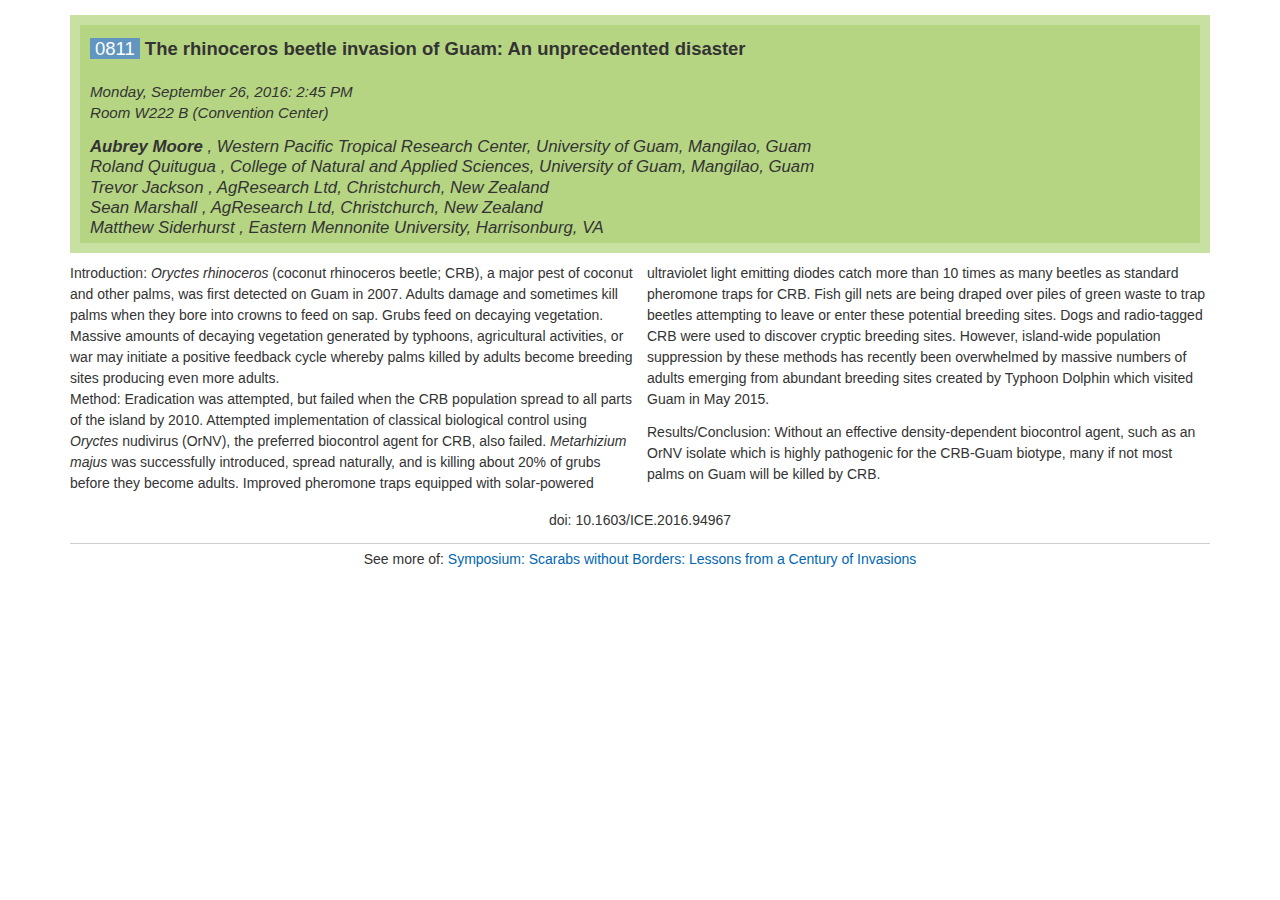
==== Paper94967.html @ 52c60760 "add files" ====
<!DOCTYPE html>
<html>

	<head>
		<META http-equiv="X-UA-Compatible" content="IE=edge"><meta charset="utf-8">
<meta name="viewport" content="width=device-width, initial-scale=1, minimum-scale=1, maximum-scale=1" />
<link href="stylesheets/960reset.css" rel="stylesheet" type="text/css" />





<link href="stylesheets/webprogram.css" rel="stylesheet"  type="text/css" />

<script type="text/javascript">
	// This function hides the address bar so that it doesn't interfere with the mobile browsing experience. //
	function hideAddressBar() {
	  if(!window.location.hash) {
		if(document.height < window.outerHeight) {
			document.body.style.height = (window.outerHeight + 50) + 'px';
		}
		setTimeout( function(){ window.scrollTo(0, 1); }, 50 );
	  }
	}
	window.addEventListener("load", function(){ if(!window.pageYOffset){ hideAddressBar(); } } );
	window.addEventListener("orientationchange", hideAddressBar );
</script>



		<title>The rhinoceros beetle invasion of Guam: An unprecedented disaster</title>


	<style type="text/css">.highlight { background: #FFFF40; color: #000; }</style><script type="text/javascript" src="media/js/highlight.js"></script></head>

<body onload="highlight();" class="webprogram paper">
<div class="wrapper">

		<div class="container main wrapper">

			<section>
				<div class="content">
					<section class="contenttop">
					<h2 class="subtitle"><span class="number">0811</span> The rhinoceros beetle invasion of Guam: An unprecedented disaster</h2>








	<div class="datetime">Monday, September 26, 2016: 2:45 PM</div>
	<div class="location">Room W222 B (Convention Center)</div>



		<div class="paperauthors">


			<div class="presenter">
				<span class="name">

						 Aubrey Moore

				</span>


				,
					<span class="affiliation">Western Pacific Tropical Research Center, University of Guam, Mangilao, Guam</span>

			</div>

			<div class="author">
				<span class="name">

						 Roland Quitugua

				</span>


				,
					<span class="affiliation">College of Natural and Applied Sciences, University of Guam, Mangilao, Guam</span>

			</div>

			<div class="author">
				<span class="name">

						 Trevor Jackson

				</span>


				,
					<span class="affiliation">AgResearch Ltd, Christchurch, New Zealand</span>

			</div>

			<div class="author">
				<span class="name">

						 Sean Marshall

				</span>


				,
					<span class="affiliation">AgResearch Ltd, Christchurch, New Zealand</span>

			</div>

			<div class="author">
				<span class="name">

						 Matthew Siderhurst

				</span>


				,
					<span class="affiliation">Eastern Mennonite University, Harrisonburg, VA</span>

			</div>


</div>

	</section>

	<div class="media">

</div>




	<div class="abstract">
		Introduction: <i>Oryctes</i><i> rhinoceros </i>(coconut rhinoceros beetle; CRB), a major pest of coconut and other palms, was first detected on Guam in 2007. Adults damage and sometimes kill palms when they bore into crowns to feed on sap. Grubs feed on decaying vegetation. Massive amounts of decaying vegetation generated by typhoons, agricultural activities, or war may initiate a positive feedback cycle whereby palms killed by adults become breeding sites producing even more adults.
<p>Method: Eradication was attempted, but failed when the CRB population spread to all parts of the island by 2010. Attempted implementation of classical biological control using <em>Oryctes </em>nudivirus (OrNV), the preferred biocontrol agent for CRB, also failed. <i>Metarhizium majus </i>was successfully introduced, spread naturally, and is killing about 20% of grubs before they become adults. Improved pheromone traps equipped with solar-powered ultraviolet light emitting diodes catch more than 10 times as many beetles as standard pheromone traps for CRB. Fish gill nets are being draped over piles of green waste to trap beetles attempting to leave or enter these potential breeding sites. Dogs and radio-tagged CRB were used to discover cryptic breeding sites. However, island-wide population suppression by these methods has recently been overwhelmed by massive numbers of adults emerging from abundant breeding sites created by Typhoon Dolphin which visited Guam in May 2015.
<p>Results/Conclusion: Without an effective density-dependent biocontrol agent, such as an OrNV isolate which is highly pathogenic for the CRB-Guam biotype, many if not most palms on Guam will be killed by CRB.
	</div>

<p class="doi">doi: 10.1603/ICE.2016.94967</p>

	<div class="parents">
	See more of: <a href="Session26139.html">Symposium: Scarabs without Borders: Lessons from a Century of Invasions</a><br>
</div>



</body></html>
---- stylesheets/960reset.css ----
/* `XHTML, HTML4, HTML5 Reset
----------------------------------------------------------------------------------------------------*/

a,
abbr,
acronym,
address,
applet,
article,
aside,
audio,
b,
big,
blockquote,
body,
canvas,
caption,
center,
cite,
code,
dd,
del,
details,
dfn,
dialog,
div,
dl,
dt,
em,
embed,
fieldset,
figcaption,
figure,
font,
footer,
form,
h1,
h2,
h3,
h4,
h5,
h6,
header,
hgroup,
hr,
html,
i,
iframe,
img,
ins,
kbd,
label,
legend,
li,
mark,
menu,
meter,
nav,
object,
ol,
output,
p,
pre,
progress,
q,
rp,
rt,
ruby,
s,
samp,
section,
small,
span,
strike,
strong,
sub,
summary,
sup,
table,
tbody,
td,
tfoot,
th,
thead,
time,
tr,
tt,
u,
ul,
var,
video,
xmp {
  border: 0;
  margin: 0;
  padding: 0;
  font-size: 100%;
}

html,
body {
  height: 100%;
}

article,
aside,
details,
figcaption,
figure,
footer,
header,
hgroup,
menu,
nav,
section {
/*
  Override the default (display: inline) for
  browsers that do not recognize HTML5 tags.

  IE8 (and lower) requires a shiv:
  http://ejohn.org/blog/html5-shiv
*/
  display: block;
}

b,
strong {
/*
  Makes browsers agree.
  IE + Opera = font-weight: bold.
  Gecko + WebKit = font-weight: bolder.
*/
  font-weight: bold;
}

img {
  color: transparent;
  font-size: 0;
  vertical-align: middle;
/*
  For IE.
  http://css-tricks.com/ie-fix-bicubic-scaling-for-images
*/
  -ms-interpolation-mode: bicubic;
}

ol,
ul {
  list-style: none;
}

li {
/*
  For IE6 + IE7:

  "display: list-item" keeps bullets from
  disappearing if hasLayout is triggered.
*/
  display: list-item;
}

table {
  border-collapse: collapse;
  border-spacing: 0;
}

th,
td,
caption {
  font-weight: normal;
  vertical-align: top;
  text-align: left;
}

q {
  quotes: none;
}

q:before,
q:after {
  content: '';
  content: none;
}

sub,
sup,
small {
  font-size: 75%;
}

sub,
sup {
  line-height: 0;
  position: relative;
  vertical-align: baseline;
}

sub {
  bottom: -0.25em;
}

sup {
  top: -0.5em;
}

svg {
/*
  For IE9. Without, occasionally draws shapes
  outside the boundaries of <svg> rectangle.
*/
  overflow: hidden;
}
---- stylesheets/webprogram.css ----
@import url("default.css");

/* CLIENT STYLE OVERRIDES GO IN THE CLIENT LEVEL VERSION OF THIS STYLESHEET */
html {   
	font-size: 1.1em;
    line-height: 1.6;
    background: #111;
    font-family: 'Neris-Light', 'Verdana', 'Helvetica','Arial',sans-serif;
    -webkit-text-size-adjust: 100%;
    -ms-text-size-adjust: 100%;
}
html, button, input, select, textarea {
    color: #333;
}
*, *:before, *:after {
    -webkit-box-sizing: border-box;
    -moz-box-sizing: border-box;
    box-sizing: border-box;
}
/* Body for all pages */

body {
	background-color: #fff;
    color: #333;
    min-width: 320px;
    max-width: 1440px;
    margin: auto;
    font-family: 'Neris-Light', 'Verdana', 'Helvetica','Arial',sans-serif;
    font-size: 14px;
    line-height: 1.5;
	}
p { margin: 0 0 12px; }	
.clear { clear:both; }
.wrapper { background-color: #fff; }
.container{padding-right:15px;padding-left:15px;margin-right:auto;margin-left:auto}
.container:before,.container:after{display:table;content:" "}.container:after{clear:both}
.container:before,.container:after{display:table;content:" "}.container:after{clear:both}
@media(min-width:768px){
	.container{width:750px}
}
@media(min-width:992px){
	.container{width:970px}
}
@media(min-width:1200px){
	.container{width:1170px}
}
.header.wrapper {
    width: 100%;
    background-color: #f2f4f3;
    text-align: left;
    background: #f2f4f3;
	box-sizing: border-box;
}
@media only screen and (min-width: 768px) {
	.header.wrapper {
		background: #fff;
		background: -moz-linear-gradient(top, #f2f4f3 0%, #ffffff 100%);
		background: -webkit-gradient(linear, left top, left bottom, color-stop(0%, #f2f4f3), color-stop(100%, #ffffff));
		background: -webkit-linear-gradient(top, #f2f4f3 0%, #ffffff 100%);
		background: -o-linear-gradient(top, #f2f4f3 0%, #ffffff 100%);
		background: -ms-linear-gradient(top, #f2f4f3 0%, #ffffff 100%);
		background: linear-gradient(to bottom, #f2f4f3 0%, #ffffff 100%);
		filter: progid:DXImageTransform.Microsoft.gradient( startColorstr='#f2f4f3', endColorstr='#ffffff',GradientType=0 );
	}
}
.container.main.wrapper {
    padding-bottom: 2em;
}
/* Page title */
.title {
	background-color: #00612e;
	padding: 10px 20px 3px 20px;
	border-bottom: 2px solid #FFFFFF;
	font-size: 0.7em;
	font-style: italic;
	text-align: left;
	font-weight: normal;
	margin: 0px;
}
/* Navigation  */
.navbar {
	position: relative;
    top: auto;
    left: auto;
    background-color: #e3e9e5;
    border: 0;
	}
	.navigation {
		padding: 0;
		font-size: 1em;
		line-height: 1.5em;
		background: #e3e9e5;
		position: relative;
		text-align: center;
		margin: 0 auto;
		}
		.navigation ul {
			background-color: #e3e9e5;
			margin: 0;
			position: relative;
			}
			.navigation ul li {
				display: inline-block;
				box-sizing: border-box;
				}
				.navigation ul li a,
				.navigation ul li a:hover,
				.navigation ul li a:visited,
				.navigation ul li a:active,
				.navigation ul li a:focus
				{
					display: inline-block;
					text-decoration: none;
					color: #333;
					box-sizing: border-box;
					position: relative;
					margin-left: 0px;
					border-radius: 40px;
					padding: 10px 15px;
					margin-top: 7px;
					margin-bottom: 7px;				
				}}
				@media only screen and (max-width: 992px) {
					.navigation ul li a,
					.navigation ul li a:hover,
					.navigation ul li a:visited,
					.navigation ul li a:active,
					.navigation ul li a:focus
					{
						margin-left: 0px;
						border-radius: 30px;
						padding: 8px 12px;
						margin-top: 5px;
						margin-bottom: 5px;				
				}}
				.navigation ul li a:hover, .navigation ul li a.currentpage {
					background-color: #fff;
				}

/* Banner image block - should match banner size */
.banner.wrapper { 
	width:100%;
	height:133px; 
	box-sizing: border-box;
	background-color: transparent;
	}
.banner .logo { 
    width: 62%;
    height: 133px;
    float: left;
}
.banner form {
    width: 38%;
    display: inline-block;
    float: right;
	margin: 48px 0 0;
	box-sizing: border-box;
	}
	.banner form input {
		height: 40px;
		background-color: #f2f4f3;
		display: inline-block;
		width: 70%;
		padding: 6px 12px;
		font-size: 14px;
		line-height: 1.428571429;
		color: #555;
		vertical-align: middle;
		background-image: none;
		border: 1px solid #ccc;
		border-radius: 0;
		-webkit-box-shadow: inset 0 1px 1px rgba(0,0,0,0.075);
		box-shadow: inset 0 1px 1px rgba(0,0,0,0.075);
		-webkit-transition: border-color ease-in-out .15s,box-shadow ease-in-out .15s;
		transition: border-color ease-in-out .15s,box-shadow ease-in-out .15s;
		box-sizing: border-box;
	}
	.banner form button {
		color: #333;
		background-color: #ebebeb;
		border-color: #adadad;
		border: 1px solid #555;
		padding: 3px 12px;
		font-size: 14px;
		line-height: 1.428571429;
		color: #555;
		vertical-align: middle;
		background-image: none;
		border: 1px solid #ccc;
		border-radius: 0;
		display: inline-block;
		height: 40px;
		margin:0;
	}

.banner .logo img {
	width: auto;
    display: block;
    float: left;
    height: 119px;
    margin: 10px 5px 4px 0;
}
@media only screen and (max-width: 768px) {
	.banner .logo img {
		width: auto;
		height: 67px;
		margin: 10px 10px 5px 0;
	}
	.banner.wrapper, .banner .logo {
		height: 90px;
	}
	.banner form {
		margin: 25px 0 0 0;
	}
	.banner form input, .banner form button {
		height: 30px;
		width: 65%;
		padding: 6px;
		font-size: 12px;
	}
	.banner form button {
		width: auto;
	}
}
img {
    vertical-align: middle;
    border: 0;
}

.content, #searchdisplay td {
    text-align: left;
    margin:0;
    font-size: 1em; 
    padding-top: 10px;
    padding-bottom: 20px;
}

.start .section {
	padding:0;
}

.contenttop {
    border: none;;
    text-align: left;
    font-size: 1.2em;
    font-weight: normal;
	background-color: #b6d583;
    background-image: url(../images/texture-green.png);
    padding: 5px 10px;
    border: solid 10px #c8e0a2;
    margin: 5px 0 10px;
}
.subtitle {
    background-color: transparent;
    padding: 0 0 5px 0;
    border-bottom: none;
    text-align: left;
    font-size: 1.1em;
    font-weight:bold;
}
.session .location, .session .datetime,
.paper .location, .paper .datetime {
    font-style: italic;
    text-align: left;
    color: #333;
    margin-bottom: 1em;
	font-size: 0.9em;
	line-height: 1.2em;
}
.session .datetime, .paper .datetime { margin: 1.0em 0.0em 0.2em 0.0em; }
.session .group {
    width: auto;
    float: left;
    text-align: left;
    font-size: 1.0em;
	display: inline-block;
}
.session .people {
    margin-left: 15px;
    text-align: left;
    font-style: italic;
    font-size: 1.0em;
	display: inline-block;
}

.paper .number {
    color: #FFFFFF;
    padding: 0 5px;
    background-color: #6096BF;
    font-weight: normal;
}
.paperauthors {
	line-height: 1.2em;
}
.paper .abstract {
	-webkit-column-count: 2; /* Chrome, Safari, Opera */
    -moz-column-count: 2; /* Firefox */
    column-count: 2;
}
@media only screen and (max-width: 768px) {
	.paper .abstract {
		-webkit-column-count: 1; /* Chrome, Safari, Opera */
		-moz-column-count: 1; /* Firefox */
		column-count: 1;
	}
}

p.doi {
    text-align: center;
    padding: 1em 0 0 0;
}

.program .date, .meeting .date,
.authorindex .alphalist,
.keywordindex .alphalist {
	margin:0;
    background-color: #43c1d4;
    background-image: url(../images/texture-blue.png);
    border: solid 10px #72d1df;
	box-sizing: border-box;
	text-align: left;
    color: #fff;
    padding: 5px 0 5px 10px;
    font-size: 1em;
}
.program .time, .meeting .time {
	color: #000;
	clear: both;
}

.keywordindex .keyword {
    float: none;
    font-weight: bold;
    margin-right: 0;
}
.keywordindex .entries {
    margin-left: 2.0em;
}
.authorindex .alphalist,
.keywordindex .alphalist {
	text-align: center;
}
.alphalist a:link,
.alphalist a:hover,
.alphalist a:active,
.alphalist a:focus,
.alphalist a:visited {
	color: #fff;
}
.footer.wrapper {
	position: relative;
    width: 100%;
    background-color: #f2f4f3;
    text-align: center;
    border-top: solid 1px #b9c0bc;
}
.foot-bug {
    width: 42px;
    height: 42px;
    margin: -21px auto 5px auto;
	display: block;
}
.foot-bug img {
	width: 100%;
	height: auto;
}
.footer h4 {
	text-transform: uppercase;
	margin-top: 20px;
	font-size: 18px;
	font-weight: normal;
}
.footer p {
	font-size: 14px;
}
.footerinfo {
    position: relative;
    min-height: 1px;
    padding-right: 15px;
    padding-left: 15px;
	text-align: left;
}
.esa-info{
    margin-left: -15px;
    margin-right: -15px;
    background-color: #e3e9e5;
    text-align: center;
    padding: 24px 26px 70px;
}	
@media (min-width: 768px) {
	.footerinfo {
		float: left;
		width: 66.66666666666666%;
		margin-top: -26px;
	}
	.esa-info {
		float:left;
		width: 33%;
		margin-top: -26px;
	}
}
.footer .social-icon {
    width: 32px;
    height: 32px;
    margin-right: 2px;
    margin-bottom: 10px;
    border-radius: 3px;
}
a.btn-blue,
a.btn-blue:visited,
a.btn-blue:link,
a.btn-blue:active,
a.btn-blue:hover,
a.brn-blue:focus {
    background-color: #109dbd;
    border-radius: 4px;
    width: auto;
    display: inline-block;
    color: #fff;
    font-size: 18px;
    line-height: 20px;
    padding: 10px 20px;
}
a.btn-blue:hover {
    background-color: #0079a4;
	text-decoration:none;
}
#menu-footer {
	margin: 30px 0 20px 0;
	border-left: 1px solid #ccc;
	padding: 0
	}
	#menu-footer li {
		display: inline-block;
		border-right: 1px solid #ccc;
		padding: 2px 10px;
	}
.footer .esa-logo {
    width: 72px;
    height: 63px;
    margin-bottom: 10px;
}
.esa-list, .foot-list {
    list-style: none;
    padding-left: 0;
    font-size: 14px;
}
.esa-list li, .foot-list li {
    border-top: solid 1px #b9c0bc;
    padding-top: 10px;
}
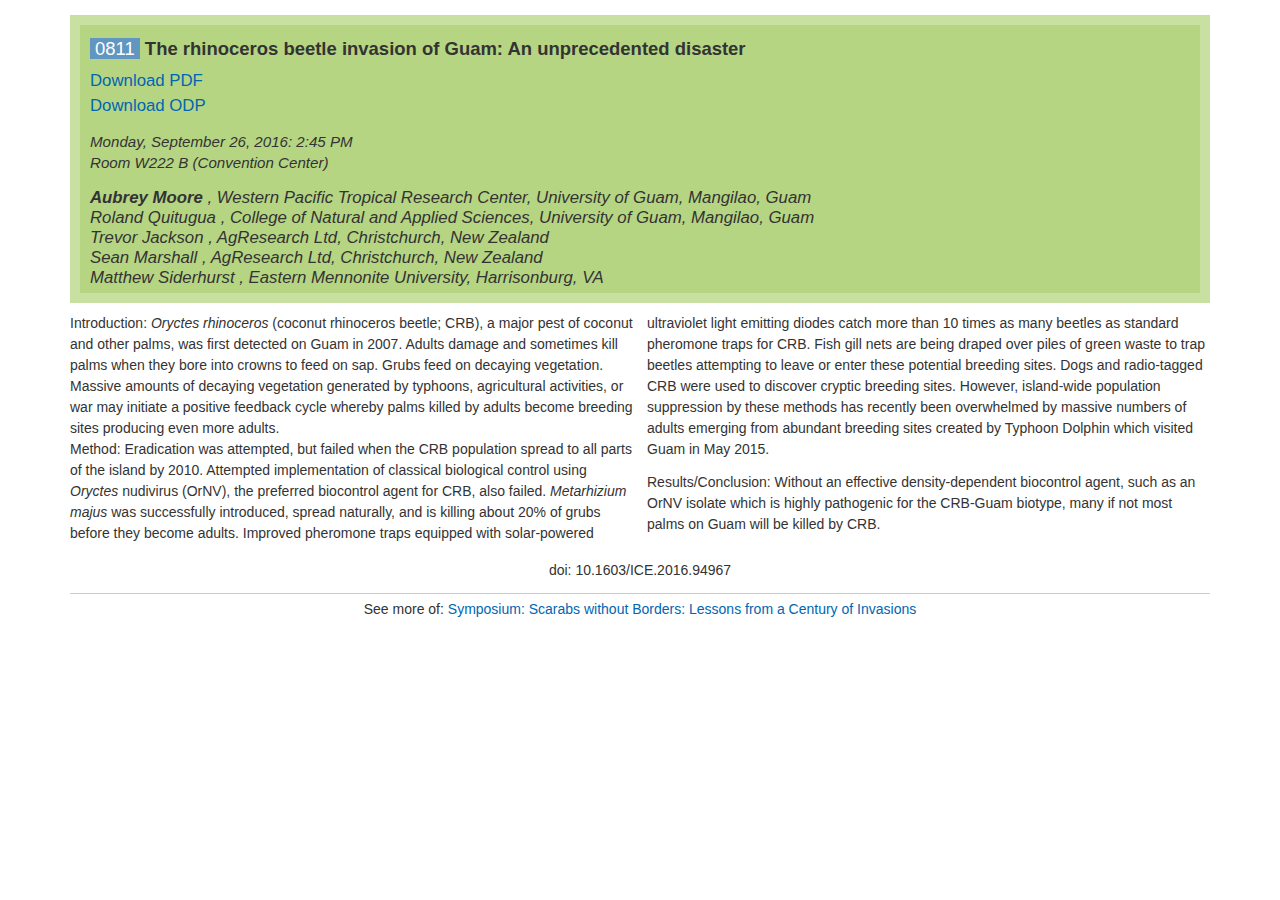
==== commit c88f8f25: "added links to PDF and ODP versions of my presentation" ====
--- a/Paper94967.html
+++ b/Paper94967.html
@@ -42,14 +42,8 @@
 				<div class="content">
 					<section class="contenttop">
 					<h2 class="subtitle"><span class="number">0811</span> The rhinoceros beetle invasion of Guam: An unprecedented disaster</h2>
-
-
-
-
-
-
-
-
+					<a href="https://osf.io/f8u2g/">Download PDF</a><br>
+					<a href="https://osf.io/juxrg/">Download ODP</a>
 	<div class="datetime">Monday, September 26, 2016: 2:45 PM</div>
 	<div class="location">Room W222 B (Convention Center)</div>
 
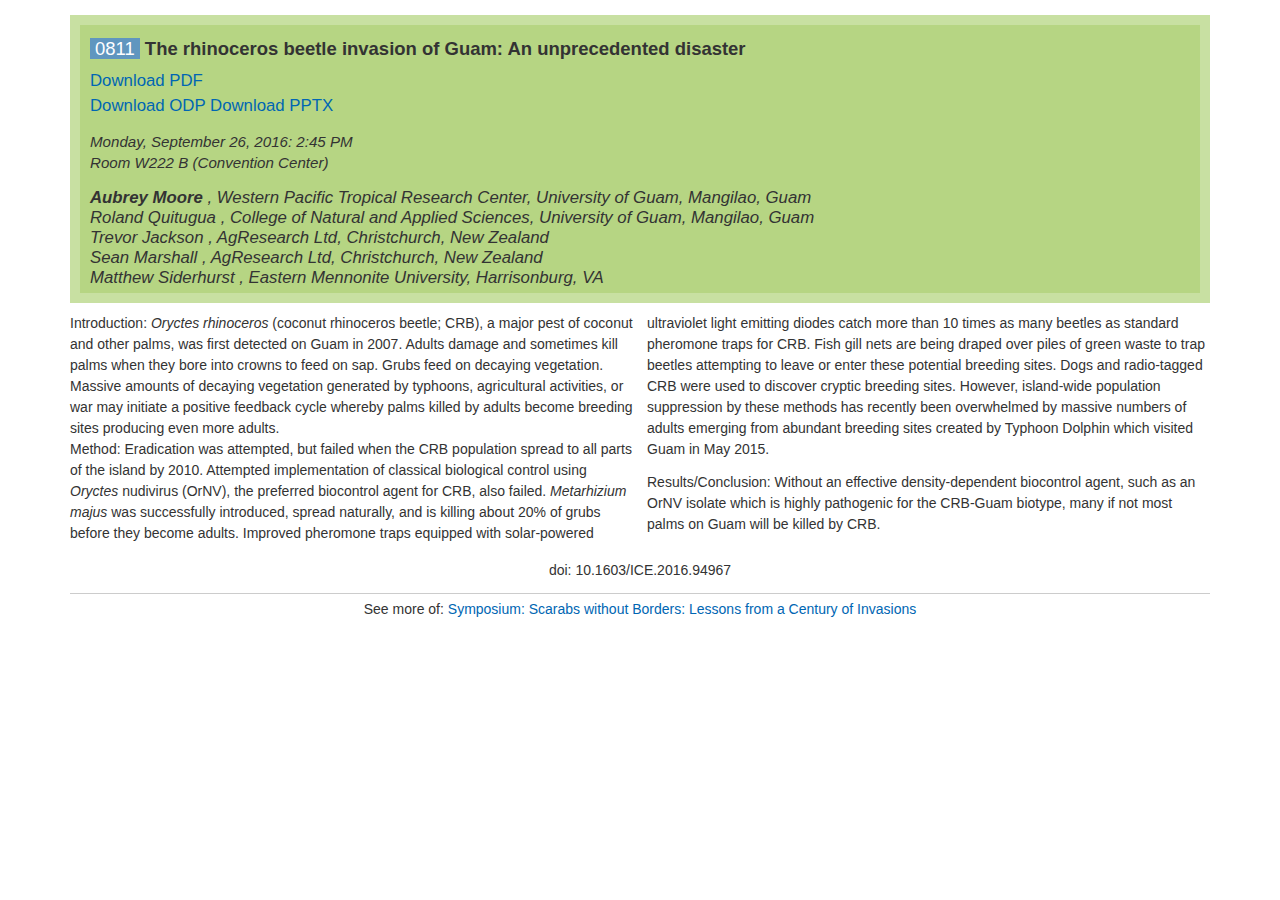
==== commit 0bcbf95a: "Updated via the Open Science Framework" ====
--- a/Paper94967.html
+++ b/Paper94967.html
@@ -1,146 +1,147 @@
-<!DOCTYPE html>
-<html>
-
-	<head>
-		<META http-equiv="X-UA-Compatible" content="IE=edge"><meta charset="utf-8">
-<meta name="viewport" content="width=device-width, initial-scale=1, minimum-scale=1, maximum-scale=1" />
-<link href="stylesheets/960reset.css" rel="stylesheet" type="text/css" />
-
-
-
-
-
-<link href="stylesheets/webprogram.css" rel="stylesheet"  type="text/css" />
-
-<script type="text/javascript">
-	// This function hides the address bar so that it doesn't interfere with the mobile browsing experience. //
-	function hideAddressBar() {
-	  if(!window.location.hash) {
-		if(document.height < window.outerHeight) {
-			document.body.style.height = (window.outerHeight + 50) + 'px';
-		}
-		setTimeout( function(){ window.scrollTo(0, 1); }, 50 );
-	  }
-	}
-	window.addEventListener("load", function(){ if(!window.pageYOffset){ hideAddressBar(); } } );
-	window.addEventListener("orientationchange", hideAddressBar );
-</script>
-
-
-
-		<title>The rhinoceros beetle invasion of Guam: An unprecedented disaster</title>
-
-
-	<style type="text/css">.highlight { background: #FFFF40; color: #000; }</style><script type="text/javascript" src="media/js/highlight.js"></script></head>
-
-<body onload="highlight();" class="webprogram paper">
-<div class="wrapper">
-
-		<div class="container main wrapper">
-
-			<section>
-				<div class="content">
-					<section class="contenttop">
-					<h2 class="subtitle"><span class="number">0811</span> The rhinoceros beetle invasion of Guam: An unprecedented disaster</h2>
-					<a href="https://osf.io/f8u2g/">Download PDF</a><br>
-					<a href="https://osf.io/juxrg/">Download ODP</a>
-	<div class="datetime">Monday, September 26, 2016: 2:45 PM</div>
-	<div class="location">Room W222 B (Convention Center)</div>
-
-
-
-		<div class="paperauthors">
-
-
-			<div class="presenter">
-				<span class="name">
-
-						 Aubrey Moore
-
-				</span>
-
-
-				,
-					<span class="affiliation">Western Pacific Tropical Research Center, University of Guam, Mangilao, Guam</span>
-
-			</div>
-
-			<div class="author">
-				<span class="name">
-
-						 Roland Quitugua
-
-				</span>
-
-
-				,
-					<span class="affiliation">College of Natural and Applied Sciences, University of Guam, Mangilao, Guam</span>
-
-			</div>
-
-			<div class="author">
-				<span class="name">
-
-						 Trevor Jackson
-
-				</span>
-
-
-				,
-					<span class="affiliation">AgResearch Ltd, Christchurch, New Zealand</span>
-
-			</div>
-
-			<div class="author">
-				<span class="name">
-
-						 Sean Marshall
-
-				</span>
-
-
-				,
-					<span class="affiliation">AgResearch Ltd, Christchurch, New Zealand</span>
-
-			</div>
-
-			<div class="author">
-				<span class="name">
-
-						 Matthew Siderhurst
-
-				</span>
-
-
-				,
-					<span class="affiliation">Eastern Mennonite University, Harrisonburg, VA</span>
-
-			</div>
-
-
-</div>
-
-	</section>
-
-	<div class="media">
-
-</div>
-
-
-
-
-	<div class="abstract">
-		Introduction: <i>Oryctes</i><i> rhinoceros </i>(coconut rhinoceros beetle; CRB), a major pest of coconut and other palms, was first detected on Guam in 2007. Adults damage and sometimes kill palms when they bore into crowns to feed on sap. Grubs feed on decaying vegetation. Massive amounts of decaying vegetation generated by typhoons, agricultural activities, or war may initiate a positive feedback cycle whereby palms killed by adults become breeding sites producing even more adults.
-<p>Method: Eradication was attempted, but failed when the CRB population spread to all parts of the island by 2010. Attempted implementation of classical biological control using <em>Oryctes </em>nudivirus (OrNV), the preferred biocontrol agent for CRB, also failed. <i>Metarhizium majus </i>was successfully introduced, spread naturally, and is killing about 20% of grubs before they become adults. Improved pheromone traps equipped with solar-powered ultraviolet light emitting diodes catch more than 10 times as many beetles as standard pheromone traps for CRB. Fish gill nets are being draped over piles of green waste to trap beetles attempting to leave or enter these potential breeding sites. Dogs and radio-tagged CRB were used to discover cryptic breeding sites. However, island-wide population suppression by these methods has recently been overwhelmed by massive numbers of adults emerging from abundant breeding sites created by Typhoon Dolphin which visited Guam in May 2015.
-<p>Results/Conclusion: Without an effective density-dependent biocontrol agent, such as an OrNV isolate which is highly pathogenic for the CRB-Guam biotype, many if not most palms on Guam will be killed by CRB.
-	</div>
-
-<p class="doi">doi: 10.1603/ICE.2016.94967</p>
-
-	<div class="parents">
-	See more of: <a href="Session26139.html">Symposium: Scarabs without Borders: Lessons from a Century of Invasions</a><br>
-</div>
-
-
-
-</body></html>
+<!DOCTYPE html>
+<html>
+
+	<head>
+		<META http-equiv="X-UA-Compatible" content="IE=edge"><meta charset="utf-8">
+<meta name="viewport" content="width=device-width, initial-scale=1, minimum-scale=1, maximum-scale=1" />
+<link href="stylesheets/960reset.css" rel="stylesheet" type="text/css" />
+
+
+
+
+
+<link href="stylesheets/webprogram.css" rel="stylesheet"  type="text/css" />
+
+<script type="text/javascript">
+	// This function hides the address bar so that it doesn't interfere with the mobile browsing experience. //
+	function hideAddressBar() {
+	  if(!window.location.hash) {
+		if(document.height < window.outerHeight) {
+			document.body.style.height = (window.outerHeight + 50) + 'px';
+		}
+		setTimeout( function(){ window.scrollTo(0, 1); }, 50 );
+	  }
+	}
+	window.addEventListener("load", function(){ if(!window.pageYOffset){ hideAddressBar(); } } );
+	window.addEventListener("orientationchange", hideAddressBar );
+</script>
+
+
+
+		<title>The rhinoceros beetle invasion of Guam: An unprecedented disaster</title>
+
+
+	<style type="text/css">.highlight { background: #FFFF40; color: #000; }</style><script type="text/javascript" src="media/js/highlight.js"></script></head>
+
+<body onload="highlight();" class="webprogram paper">
+<div class="wrapper">
+
+		<div class="container main wrapper">
+
+			<section>
+				<div class="content">
+					<section class="contenttop">
+					<h2 class="subtitle"><span class="number">0811</span> The rhinoceros beetle invasion of Guam: An unprecedented disaster</h2>
+					<a href="https://osf.io/f8u2g/">Download PDF</a><br>
+					<a href="https://osf.io/juxrg/">Download ODP</a>
+					<a href="https://osf.io/8ks8c/">Download PPTX</a>
+	<div class="datetime">Monday, September 26, 2016: 2:45 PM</div>
+	<div class="location">Room W222 B (Convention Center)</div>
+
+
+
+		<div class="paperauthors">
+
+
+			<div class="presenter">
+				<span class="name">
+
+						 Aubrey Moore
+
+				</span>
+
+
+				,
+					<span class="affiliation">Western Pacific Tropical Research Center, University of Guam, Mangilao, Guam</span>
+
+			</div>
+
+			<div class="author">
+				<span class="name">
+
+						 Roland Quitugua
+
+				</span>
+
+
+				,
+					<span class="affiliation">College of Natural and Applied Sciences, University of Guam, Mangilao, Guam</span>
+
+			</div>
+
+			<div class="author">
+				<span class="name">
+
+						 Trevor Jackson
+
+				</span>
+
+
+				,
+					<span class="affiliation">AgResearch Ltd, Christchurch, New Zealand</span>
+
+			</div>
+
+			<div class="author">
+				<span class="name">
+
+						 Sean Marshall
+
+				</span>
+
+
+				,
+					<span class="affiliation">AgResearch Ltd, Christchurch, New Zealand</span>
+
+			</div>
+
+			<div class="author">
+				<span class="name">
+
+						 Matthew Siderhurst
+
+				</span>
+
+
+				,
+					<span class="affiliation">Eastern Mennonite University, Harrisonburg, VA</span>
+
+			</div>
+
+
+</div>
+
+	</section>
+
+	<div class="media">
+
+</div>
+
+
+
+
+	<div class="abstract">
+		Introduction: <i>Oryctes</i><i> rhinoceros </i>(coconut rhinoceros beetle; CRB), a major pest of coconut and other palms, was first detected on Guam in 2007. Adults damage and sometimes kill palms when they bore into crowns to feed on sap. Grubs feed on decaying vegetation. Massive amounts of decaying vegetation generated by typhoons, agricultural activities, or war may initiate a positive feedback cycle whereby palms killed by adults become breeding sites producing even more adults.
+<p>Method: Eradication was attempted, but failed when the CRB population spread to all parts of the island by 2010. Attempted implementation of classical biological control using <em>Oryctes </em>nudivirus (OrNV), the preferred biocontrol agent for CRB, also failed. <i>Metarhizium majus </i>was successfully introduced, spread naturally, and is killing about 20% of grubs before they become adults. Improved pheromone traps equipped with solar-powered ultraviolet light emitting diodes catch more than 10 times as many beetles as standard pheromone traps for CRB. Fish gill nets are being draped over piles of green waste to trap beetles attempting to leave or enter these potential breeding sites. Dogs and radio-tagged CRB were used to discover cryptic breeding sites. However, island-wide population suppression by these methods has recently been overwhelmed by massive numbers of adults emerging from abundant breeding sites created by Typhoon Dolphin which visited Guam in May 2015.
+<p>Results/Conclusion: Without an effective density-dependent biocontrol agent, such as an OrNV isolate which is highly pathogenic for the CRB-Guam biotype, many if not most palms on Guam will be killed by CRB.
+	</div>
+
+<p class="doi">doi: 10.1603/ICE.2016.94967</p>
+
+	<div class="parents">
+	See more of: <a href="Session26139.html">Symposium: Scarabs without Borders: Lessons from a Century of Invasions</a><br>
+</div>
+
+
+
+</body></html>
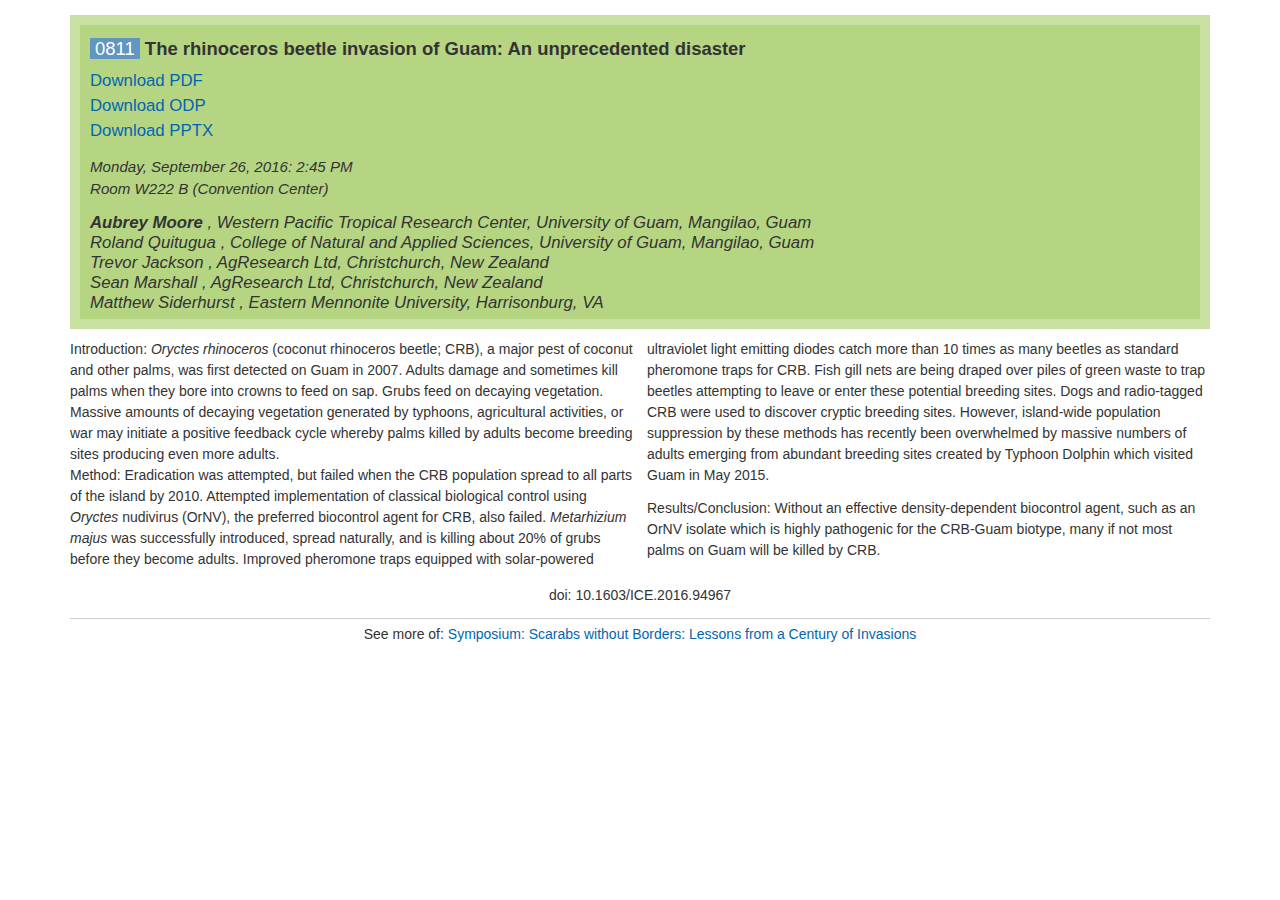
==== commit cc26796b: "Updated via the Open Science Framework" ====
--- a/Paper94967.html
+++ b/Paper94967.html
@@ -43,7 +43,7 @@
 					<section class="contenttop">
 					<h2 class="subtitle"><span class="number">0811</span> The rhinoceros beetle invasion of Guam: An unprecedented disaster</h2>
 					<a href="https://osf.io/f8u2g/">Download PDF</a><br>
-					<a href="https://osf.io/juxrg/">Download ODP</a>
+					<a href="https://osf.io/juxrg/">Download ODP</a><br>
 					<a href="https://osf.io/8ks8c/">Download PPTX</a>
 	<div class="datetime">Monday, September 26, 2016: 2:45 PM</div>
 	<div class="location">Room W222 B (Convention Center)</div>
